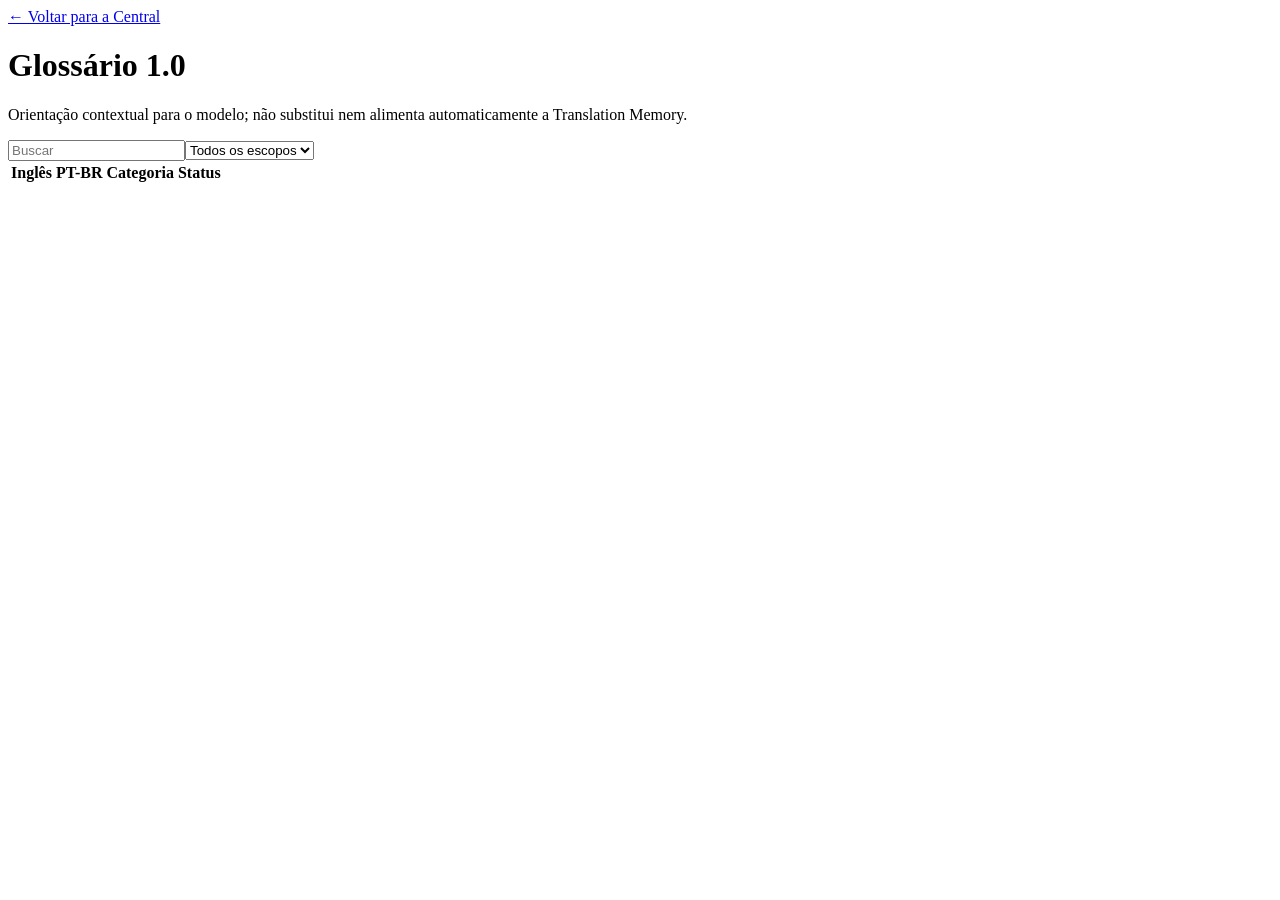
==== src/subtranslate/templates/glossary.html @ b5166b93 "feat(web): improve translation workflow UX" ====
<!doctype html>
<html lang="pt-BR">
<head>
<meta charset="utf-8"><meta name="viewport" content="width=device-width,initial-scale=1">
<link rel="icon" type="image/svg+xml" href="/favicon.svg?v=2">
<title>Glossário · Transass</title>
<link rel="stylesheet" href="/static/glossary.css">
</head>
<body>
<main class="glossary-shell">
<a href="/">← Voltar para a Central</a>
<h1>Glossário 1.0</h1>
<p class="muted">Orientação contextual para o modelo; não substitui nem alimenta automaticamente a Translation Memory.</p>
<div class="filters"><input id="q" placeholder="Buscar" aria-label="Buscar no glossário"><select id="s" aria-label="Filtrar por escopo"><option value="">Todos os escopos</option><option>GLOBAL</option><option>ANIME</option><option>CHARACTER</option></select></div>
<table><thead><tr><th>Inglês</th><th>PT-BR</th><th>Categoria</th><th>Status</th></tr></thead><tbody id="rows"></tbody></table>
</main>
<script src="/static/glossary.js"></script>
</body>
</html>
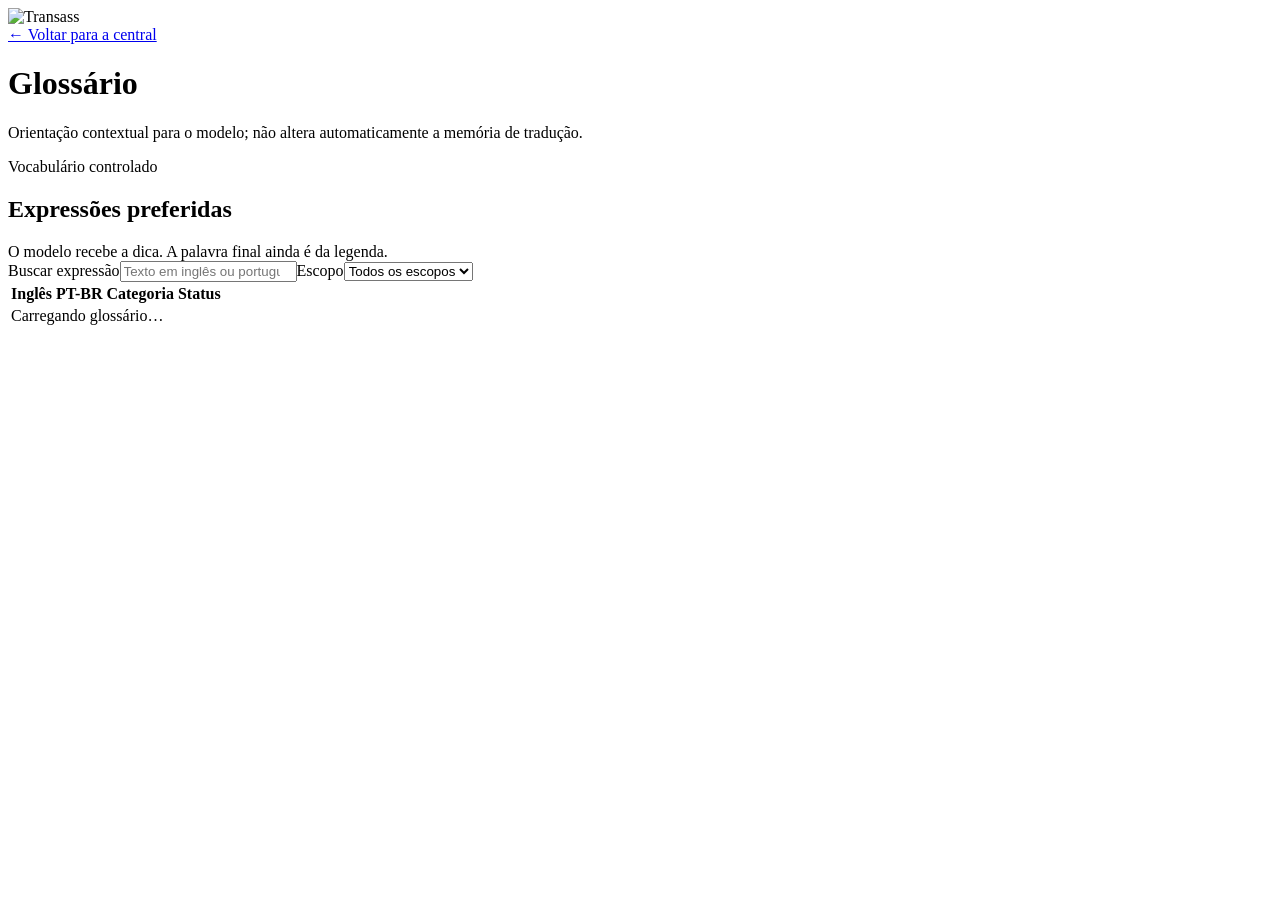
==== commit f0d53220: "chore: higieniza operação e alinha release 2.5.2" ====
--- a/src/subtranslate/templates/glossary.html
+++ b/src/subtranslate/templates/glossary.html
@@ -4,15 +4,13 @@
 <meta charset="utf-8"><meta name="viewport" content="width=device-width,initial-scale=1">
 <link rel="icon" type="image/svg+xml" href="/favicon.svg?v=2">
 <title>Glossário · Transass</title>
+<link rel="stylesheet" href="/static/app.css">
 <link rel="stylesheet" href="/static/glossary.css">
 </head>
 <body>
 <main class="glossary-shell">
-<a href="/">← Voltar para a Central</a>
-<h1>Glossário 1.0</h1>
-<p class="muted">Orientação contextual para o modelo; não substitui nem alimenta automaticamente a Translation Memory.</p>
-<div class="filters"><input id="q" placeholder="Buscar" aria-label="Buscar no glossário"><select id="s" aria-label="Filtrar por escopo"><option value="">Todos os escopos</option><option>GLOBAL</option><option>ANIME</option><option>CHARACTER</option></select></div>
-<table><thead><tr><th>Inglês</th><th>PT-BR</th><th>Categoria</th><th>Status</th></tr></thead><tbody id="rows"></tbody></table>
+<header class="glossary-header"><div class="brand"><img class="brand-logo" src="/transass-logo.png?v=1" alt="Transass" width="52" height="52"><div><a class="back" href="/">← Voltar para a central</a><h1>Glossário</h1><p class="muted">Orientação contextual para o modelo; não altera automaticamente a memória de tradução.</p></div></div></header>
+<section class="panel"><div class="section-heading"><div><div class="panel-kicker">Vocabulário controlado</div><h2>Expressões preferidas</h2><div class="muted">O modelo recebe a dica. A palavra final ainda é da legenda.</div></div></div><div class="filters"><label for="q">Buscar expressão<input id="q" type="search" placeholder="Texto em inglês ou português" aria-label="Buscar no glossário"></label><label for="s">Escopo<select id="s" aria-label="Filtrar por escopo"><option value="">Todos os escopos</option><option value="GLOBAL">Global</option><option value="ANIME">Anime</option><option value="CHARACTER">Personagem</option></select></label></div><div class="table-wrap"><table><thead><tr><th>Inglês</th><th>PT-BR</th><th>Categoria</th><th>Status</th></tr></thead><tbody id="rows"><tr><td colspan="4">Carregando glossário…</td></tr></tbody></table></div></section>
 </main>
 <script src="/static/glossary.js"></script>
 </body>
